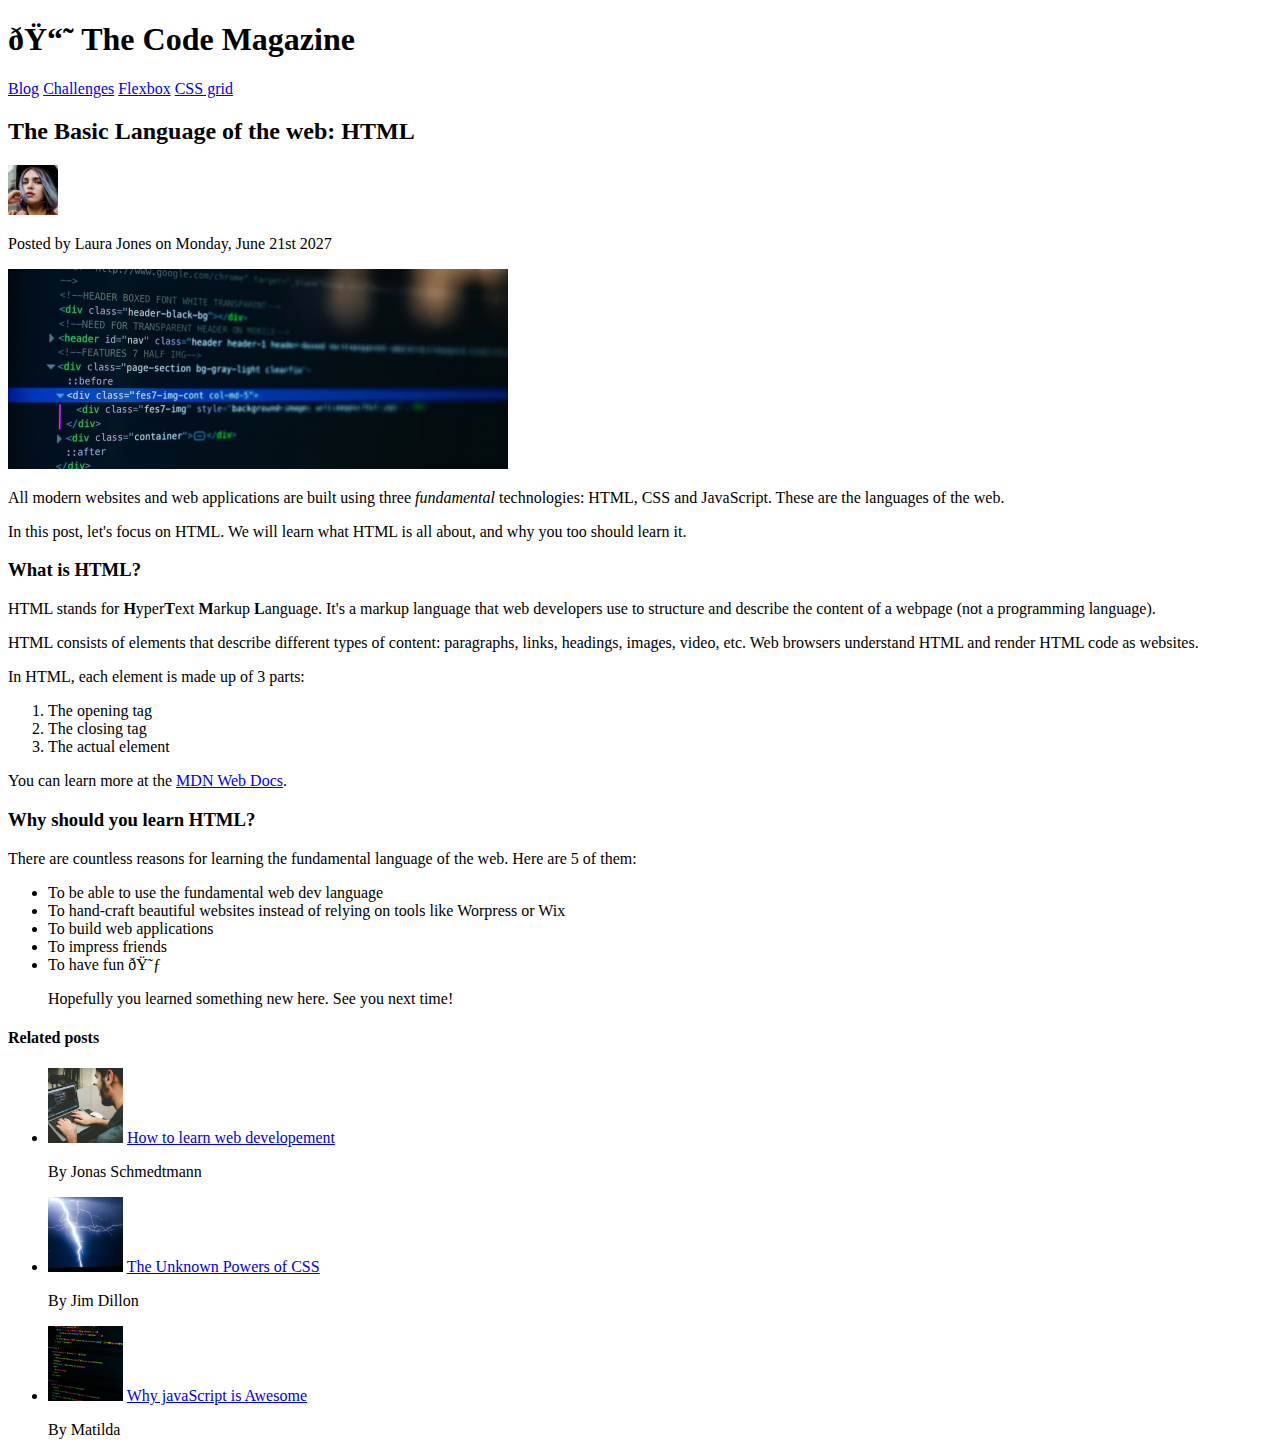
==== Index.html @ 11cefffc "first commit" ====
<!DOCTYPE html>
<html lang="en">
  <head>
    <meta charset="UFG-8" />
    <title>The Basic Language of the web: HTML</title>
  </head>

  <body>
    <!-- 
  <h1>The Basic Language of the web: HTML</h1>
  <h2>The Basic Language of the web: HTML</h2>
  <h3>The Basic Language of the web: HTML</h3>
  <h4>The Basic Language of the web: HTML</h4>
  <h5>The Basic Language of the web: HTML</h5>
  <h6>The Basic Language of the web: HTML</h6>
  -->
    <header>
    <h1>📘 The Code Magazine </h1>
      
    <nav>

    <a href="Blog.html"target="_blanck">Blog</a>
    <a href="#">Challenges</a>
    <a href="#">Flexbox</a>
    <a href="#">CSS grid</a>
    </nav>

    </header>
    

    <article>
    <header>     

    <h2>The Basic Language of the web: HTML</h2>

    <img src="img/laura-jones.jpg"alt="portrait laura jones"widht="50px" height="50"/>
    <p>Posted by Laura Jones on Monday, June 21st 2027</p>

    <img src="img/post-img.jpg"alt="HTML code on screen"width="500px"height="200"/>
    </header>
    <p>
      All modern websites and web applications are built using three
      <em>fundamental</em> technologies: HTML, CSS and JavaScript. These are the
      languages of the web.
    </p>

    <p>
      In this post, let's focus on HTML. We will learn what HTML is all about,
      and why you too should learn it.
    </p>

    <h3>What is HTML?</h3>
    <p>
      HTML stands for <strong>H</strong>yper<strong>T</strong>ext
      <strong>M</strong>arkup <strong>L</strong>anguage. It's a markup language
      that web developers use to structure and describe the content of a webpage
      (not a programming language).
    </p>

    <p>
      HTML consists of elements that describe different types of content:
      paragraphs, links, headings, images, video, etc. Web browsers understand
      HTML and render HTML code as websites.
    </p>
    <p>In HTML, each element is made up of 3 parts:</p>
    <ol>
      <li>The opening tag</li>
      <li>The closing tag</li>
      <li>The actual element</li>
    </ol>
    <p>You can learn more at the <a href="https://developer.mozilla.org/fr/"target="_blank">MDN Web Docs</a>.</p>

    <h3>Why should you learn HTML?</h3>
    <p>
    There are countless reasons for learning the fundamental language of the web. Here are 5 of them:
    </p>
    <ul>
    <li>To be able to use the fundamental web dev language</li>
    <li>To hand-craft beautiful websites instead of relying on tools like Worpress or Wix</li>
    <li>To build web applications</li>
    <li>To impress friends</li>
    <li>To have fun 😃</li>

  <p>Hopefully you learned something new here. See you next time!</p>

    </article>
    <aside>
      <h4>Related posts</h4>
      <ul>
        <li>
          <img src="img/related-1.jpg"width="75px"height="75px"alt="photo programer boy">
          <a href="#"title="How to learn wed developement">How to learn web developement</a>
          <p>By Jonas Schmedtmann</p>
        </li>
        <li>
          <img src="img/related-2.jpg"alt="photo lightning"width="75px"height="75px">
          <a href="#">The Unknown Powers of CSS</a>
          <p>By Jim Dillon</p>
        </li>
        <li>
          <img src="img/related-3.jpg"alt="code screen shot"width="75px"height="75px">
          <a href="#">Why javaScript is Awesome</a>
          <p>By Matilda</p>
        </li>
      </ul>
    </aside>
    <footer>
      </footer>
  </body>
</html>
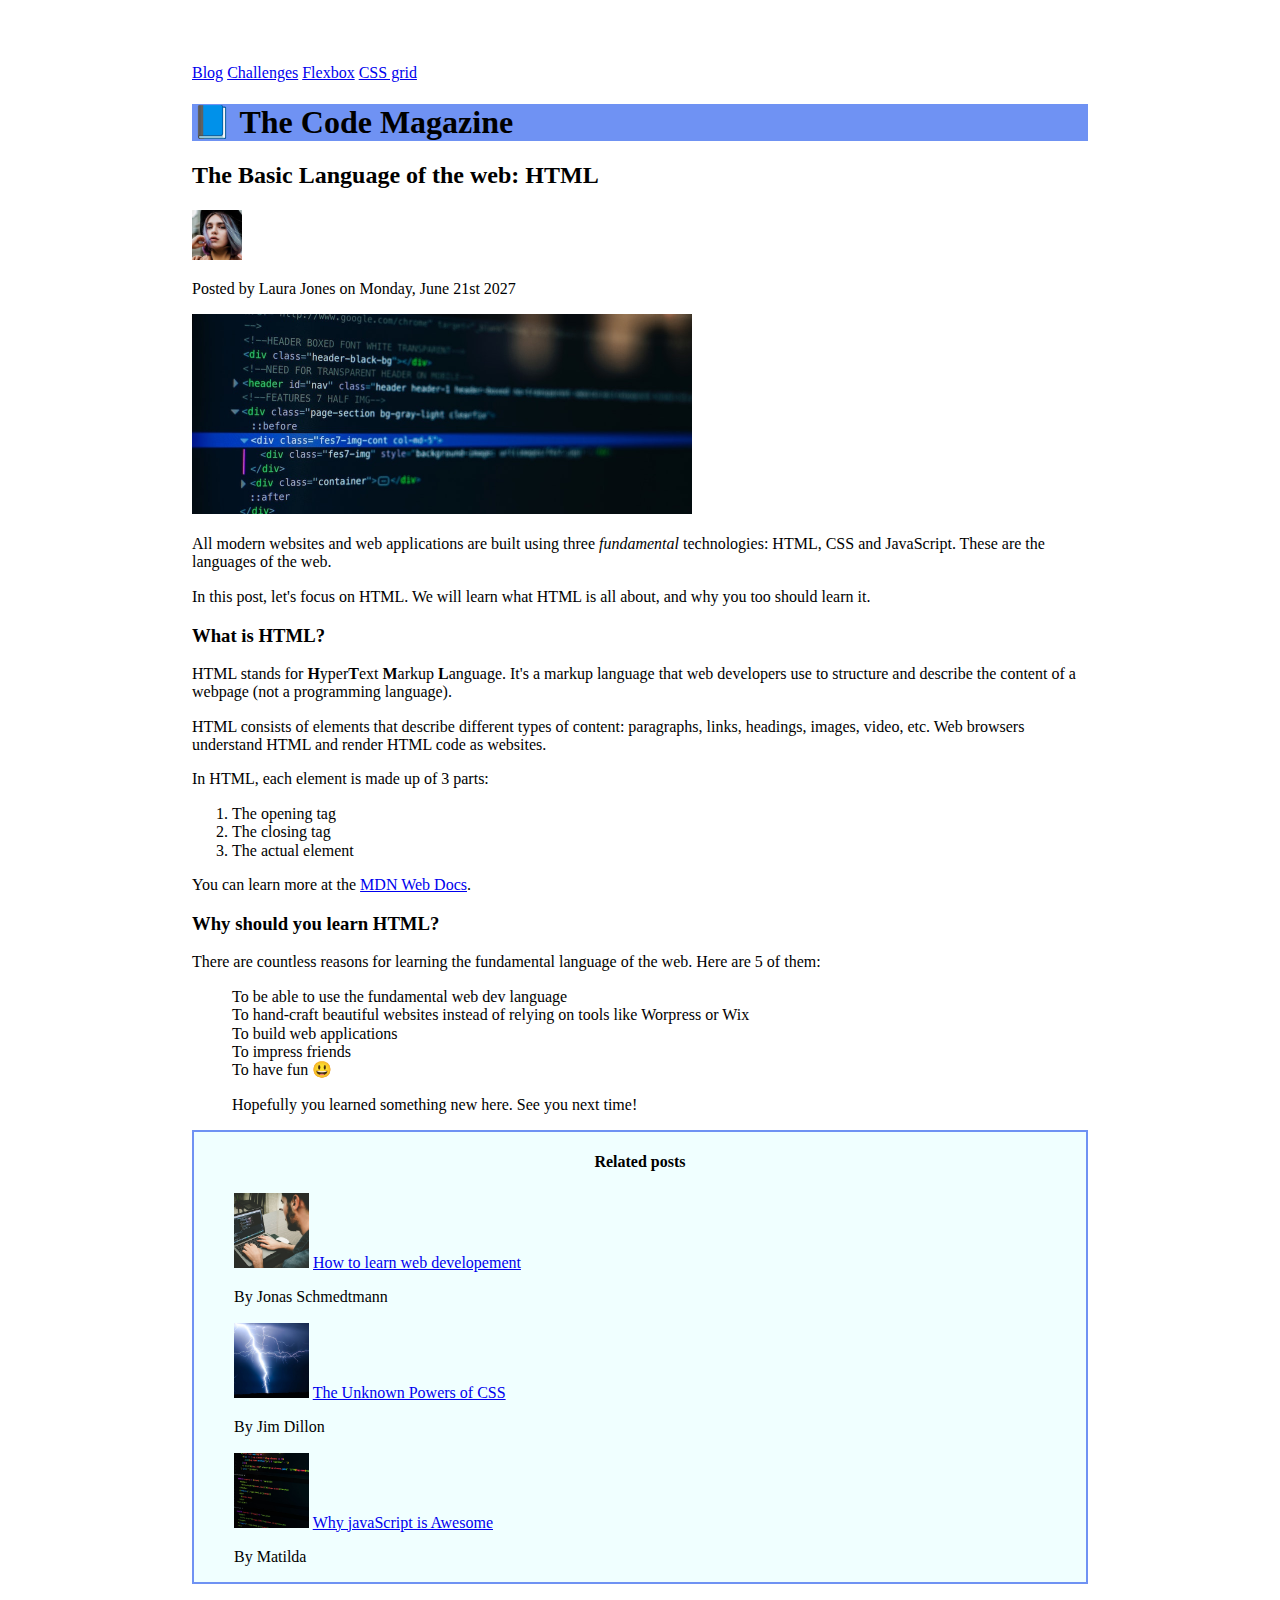
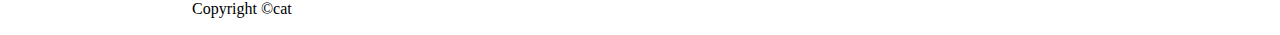
==== commit 39ffcf0e: "add css sheet" ====
--- a/Index.html
+++ b/Index.html
@@ -1,9 +1,11 @@
 <!DOCTYPE html>
 <html lang="en">
   <head>
-    <meta charset="UFG-8" />
+    <meta charset="UTF-8" />
+    <link href="normalize.css" rel="stylesheet" >
+    <link href="stylesheet.css" rel="stylesheet" >
     <title>The Basic Language of the web: HTML</title>
-  </head>
+      </head>
 
   <body>
     <!-- 
@@ -14,16 +16,18 @@
   <h5>The Basic Language of the web: HTML</h5>
   <h6>The Basic Language of the web: HTML</h6>
   -->
-    <header>
-    <h1>📘 The Code Magazine </h1>
-      
-    <nav>
+  <nav>
 
     <a href="Blog.html"target="_blanck">Blog</a>
     <a href="#">Challenges</a>
     <a href="#">Flexbox</a>
     <a href="#">CSS grid</a>
     </nav>
+    <header>
+
+    <h1>📘 The Code Magazine </h1>
+      
+    
 
     </header>
     
@@ -33,7 +37,7 @@
 
     <h2>The Basic Language of the web: HTML</h2>
 
-    <img src="img/laura-jones.jpg"alt="portrait laura jones"widht="50px" height="50"/>
+    <img src="img/laura-jones.jpg"alt="portrait laura jones"widht="50px" height="50" />
     <p>Posted by Laura Jones on Monday, June 21st 2027</p>
 
     <img src="img/post-img.jpg"alt="HTML code on screen"width="500px"height="200"/>
@@ -106,5 +110,7 @@
     </aside>
     <footer>
       </footer>
+      <p>Copyright &COPYcat </p>
+
   </body>
 </html>
--- a/stylesheet.css
+++ b/stylesheet.css
@@ -0,0 +1,18 @@
+h1 {
+  background-color: rgb(111, 146, 243);
+}
+ul {
+  list-style: none;
+}
+aside {
+  border: 2px solid rgb(111, 146, 243);
+  background-color: azure;
+}
+h4 {
+  text-align: center;
+}
+body {
+  padding-right: 15%;
+  padding-left: 15%;
+  padding-top: 5%;
+}
